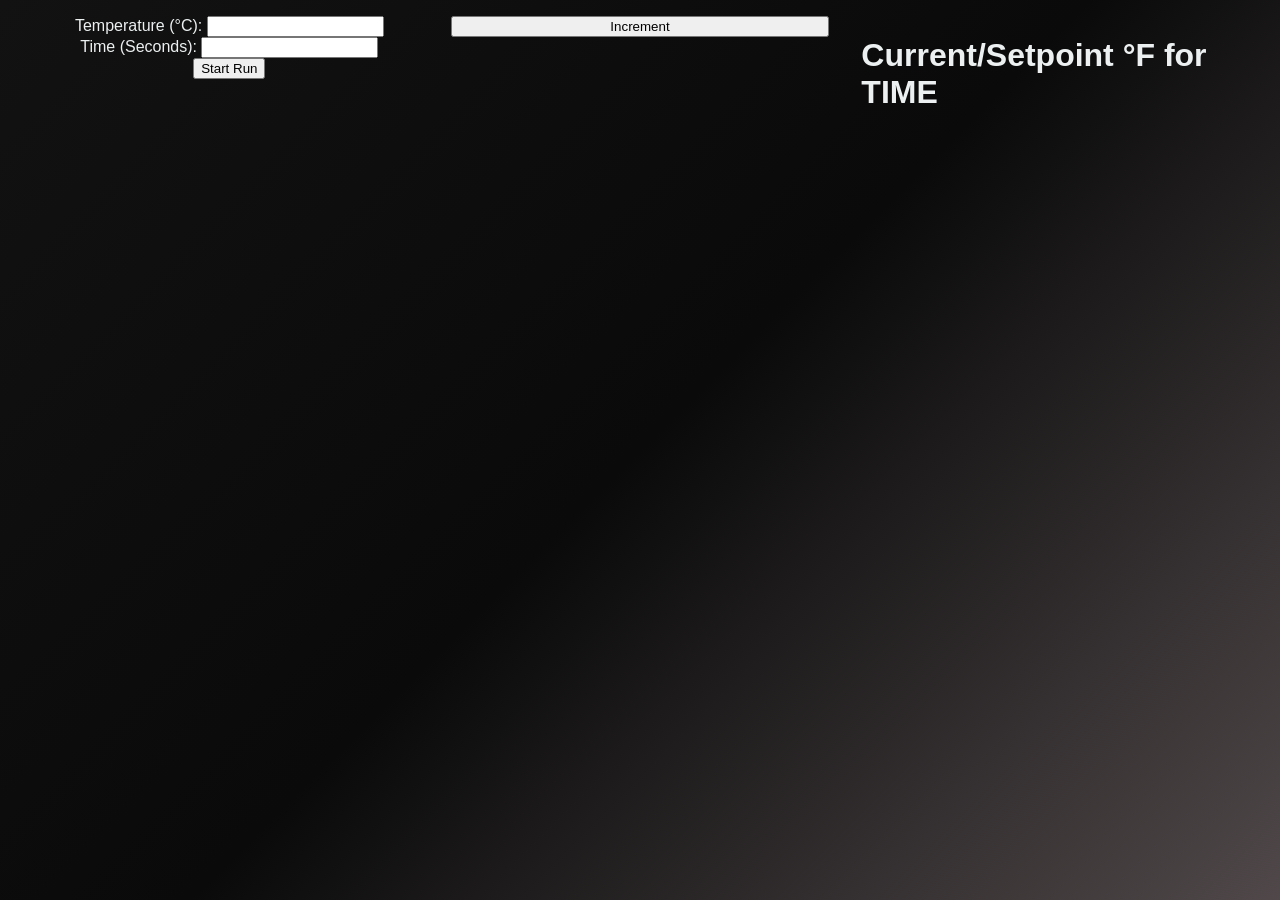
==== firmware/src/web/index.html @ d1862cbd "Added form parsing" ====
<!DOCTYPE html>
<html lang="en">
<head>
    <script src="buttons.js"></script>
    <link rel="stylesheet" href="styles.css">
    <meta charset="UTF-8">
    <meta name="viewport" content="width=device-width, initial-scale=1.0">
    <title>Oven Control</title>
</head>
<body>
    <main>
        <form id="configForm" style="display: flex; flex-flow: column nowrap; align-items: center;">
            <label>Temperature (°C): <input name="temperature" type="number"></label>
            <label>Time (Seconds): <input name="time" type="number"></label>
            <input type="submit" value="Start Run">
        </form>
        <button id="increment">Increment</button>

        <h1 id="readout">Current/Setpoint °F for TIME</h1>
    </main>
</body>
</html>
---- firmware/src/web/styles.css ----
:root {
    --primary-color: #ff7b3b;
    --secondary-color: #ffd98f;
    --background-gradient: linear-gradient(135deg, #121212 0%, #0a0a0a 50%, rgba(45, 13, 19, 0.5) 150%);
    --card-background: rgba(24, 22, 23, 0.9);
    --text-color: #ecf0f1;
    --accent-color: #ff9b5b;
    --header-background: #121212;
    --header-text-gradient: linear-gradient(45.52deg, rgb(255, 123, 59) -7.27%, rgba(55, 17, 43, 0.85) 208.87%);
    --shadow-color: rgba(0, 0, 0, 0.2);
}

body {
    font-family: 'Arial', sans-serif;
    background: var(--background-gradient);
    color: var(--text-color);
    margin: 0;
    padding: 0;
    display: flex;
    flex-direction: column;
    min-height: 100vh;
}

header {
    padding: 2rem 1rem;
    text-align: center;
    color: #fff;
    box-shadow: 0 6px 12px var(--shadow-color);
    margin: 0 auto;
    max-width: 1200px;
}

nav {
    display: flex;
    justify-content: center;
    gap: 1.5rem;
    background: linear-gradient(105deg, #2b2b2b 0%, #121212 100%);
    padding: 0.75rem 0;
    position: sticky;
    top: 0;
    z-index: 1000;
    box-shadow: 0 4px 8px var(--shadow-color);
}

nav a {
    color: #f0f0f0;
    text-decoration: none;
    font-size: 1.1rem;
    font-weight: bold;
    letter-spacing: 0.5px;
    transition: color 0.3s ease, transform 0.3s ease;
}

nav a:hover {
    color: var(--primary-color);
    transform: scale(1.1);
}

main {
    flex: 1;
    padding: 1rem;
    max-width: 1200px;
    margin: 0 auto;
    display: grid;
    grid-template-columns: repeat(auto-fit, minmax(300px, 1fr));
    gap: 2rem;
    align-items: start;
    justify-content: center;
}

section {
    background: var(--card-background);
    border-radius: 1rem;
    padding: 1.25rem;
    box-shadow: 0 8px 16px var(--shadow-color);
    transition: box-shadow 0.3s ease;
    max-width: 100%;
    margin: 0 auto;
}

section:hover {
    box-shadow: 0 12px 24px var(--shadow-color);
}

section h2 {
    margin-top: 0;
    color: var(--accent-color);
    font-size: 1.5rem;
}

ul {
    list-style: none;
    padding: 0;
    margin: 1.25rem 0;
}

ul li {
    text-align: left;
    padding-left: 1.25rem;
    margin-bottom: 0.625rem;
    position: relative;
}

ul li::before {
    content: '\2713';
    color: var(--accent-color);
    position: absolute;
    left: 0;
    top: 0;
}

footer {
    background: var(--header-background);
    color: #fff;
    text-align: center;
    padding: 1.25rem;
    margin-top: auto;
    box-shadow: 0 -6px 12px var(--shadow-color);
}

footer p {
    margin: 0;
    font-size: 0.9rem;
}

.rust-logo {
    width: 5rem;
    margin: 1rem auto;
}

img.embedded-diagram {
    border-radius: 0.75rem;
    border: 0.25rem solid var(--accent-color);
    max-width: 100%;
}

@media (max-width: 768px) {
    header h1 {
        font-size: 2rem;
    }

    nav {
        flex-direction: column;
        gap: 0.5rem;
        padding: 0.5rem;
    }

    nav a {
        font-size: 1rem;
    }

    main {
        grid-template-columns: 1fr;
    }

    section {
        padding: 1rem;
    }

    section h2 {
        font-size: 1.25rem;
    }

    ul li {
        font-size: 0.9rem;
    }
}

@media (max-width: 480px) {
    header h1 {
        font-size: 1.5rem;
    }

    nav a {
        font-size: 0.9rem;
    }

    section h2 {
        font-size: 1rem;
    }

    ul li {
        font-size: 0.8rem;
    }
}
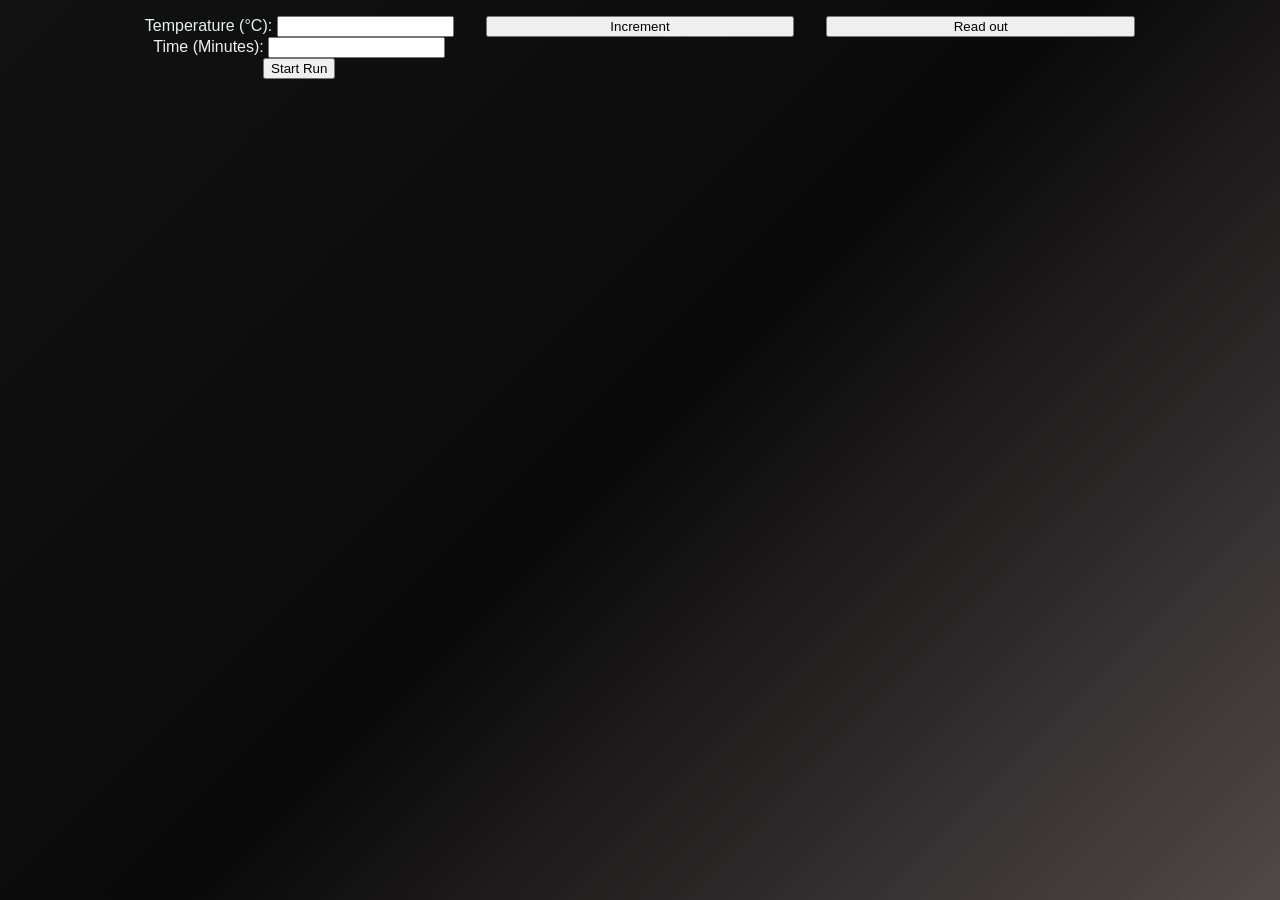
==== commit 8a30ef9b: "Progress" ====
--- a/firmware/src/web/index.html
+++ b/firmware/src/web/index.html
@@ -9,14 +9,13 @@
 </head>
 <body>
     <main>
-        <form id="configForm" style="display: flex; flex-flow: column nowrap; align-items: center;">
+        <form action="/config" style="display: flex; flex-flow: column nowrap; align-items: center;">
             <label>Temperature (°C): <input name="temperature" type="number"></label>
-            <label>Time (Seconds): <input name="time" type="number"></label>
+            <label>Time (Minutes): <input name="time" type="number"></label>
             <input type="submit" value="Start Run">
         </form>
         <button id="increment">Increment</button>
-
-        <h1 id="readout">Current/Setpoint °F for TIME</h1>
+        <button id="get">Read out</button>
     </main>
 </body>
 </html>
